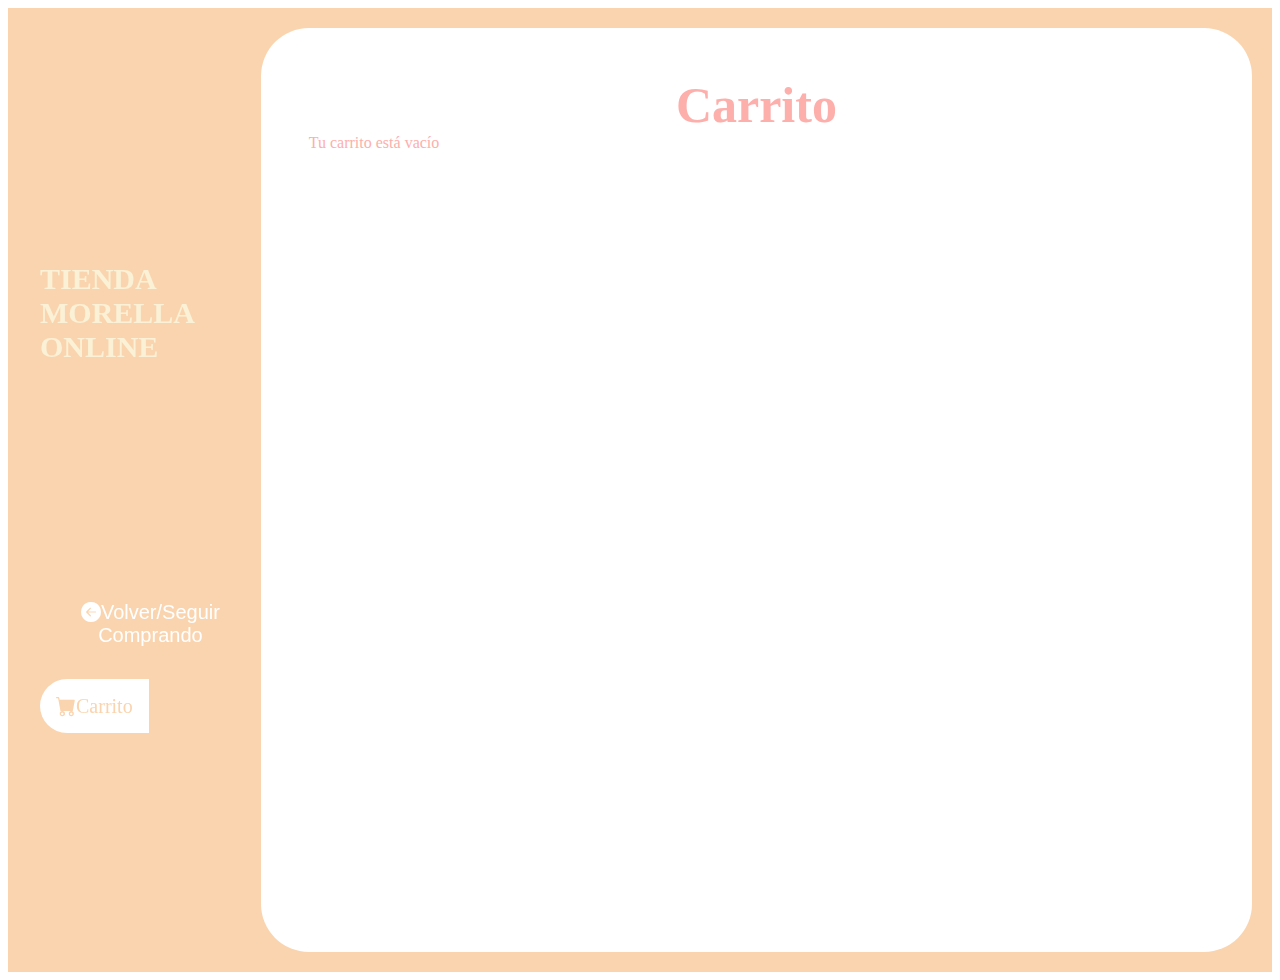
==== carrito.html @ 900de779 "comienzo de cero de ecommerce" ====
<!DOCTYPE html>
<html lang="en">
<head>
    <meta charset="UTF-8">
    <meta http-equiv="X-UA-Compatible" content="IE=edge">
    <meta name="viewport" content="width=device-width, initial-scale=1.0">
    <link rel="stylesheet" href="styles.css/styles.css">
    <link rel="stylesheet" href="https://cdn.jsdelivr.net/npm/bootstrap-icons@1.10.3/font/bootstrap-icons.css">
    <title>Carrito de compras</title>
</head>
<body>
   <div class="container">
    <aside>
        <header>
          <h1>TIENDA MORELLA ONLINE</h1>
        </header>
        <nav>
          <ul class="menu">
          <li> <a href="./index.html"><button class="btnMenu"><i class="bi bi-arrow-left-circle-fill"></i>Volver/Seguir Comprando</button></li></a>
          <li>
            <a class="btnMenu active" href="carrito.html"><i class="bi bi-cart-fill"></i>Carrito </a>
          </li>
        </ul></nav>
    </aside>
    <main>
        <h2 class="tituloCarrito">Carrito</h2>
        <div class="contenedorCarrito">
            <p class="carritoVacio">Tu carrito está vacío</p>
            <div class="carritoProductos disabled">
                <div class="carritoProducto">
                    <img class="carrito-producto-imagen" src="./images/vestidoVintage.jpeg" alt="">
                    <div class="carrito-producto-nombre">
                        <small>Producto</small>
                        <h3>Vestido vintage</h3>
                    </div>
                    <div class="carrito-producto-cantidad">
                        <small>Cantidad</small>
                        <p>1</p>
                    </div>
                    <div class="carrito-producto-precio">
                        <small>Precio</small>
                        <p>$4000</p>
                    </div>
                    <div class="carrito-producto-subtotal">
                        <small>Subtotal</small>
                        <p>$4000</p>
                    </div>
                    <button class="eliminarDeCarrito"><i class="bi bi-trash-fill"></i></button>
                </div>
                <div class="carrito-acciones disabled">
                    <div class="btnVaciarCarrito">
                        <button class="vaciarCarrito">Vaciar carrito</button>
                    </div>
                    <div class="btnContinuarCompra">
                        <div class="carritoTotal">
                            <small>Total</small>
                            <p>$4000</p>
                            <div>
                                <button class="continuarCompra">Continuar compra</button>
                            </div>
                        </div>
                        
                    </div>
                </div>
            </div>
        </div>
      </div>
    </main>
   </div>

</body>
</html>
---- styles.css/styles.css ----
html{
    margin: 0;
    padding: 0;
}

h1, h2, h3, p, input, ul {
    margin: 0;
    padding: 0;
}

li{
    list-style-type: none;
}
a{
    text-decoration: none;   
}

.container{
    display: grid;
    grid-template-columns: 1fr 4fr;
    background-color: #FAD4AE;
}

aside{
    padding: 2rem;
    padding-right: 0;
    color: #FAF1D6;
    position: sticky;
    top: 0;
    height: 100vh;
    display: flex;
    flex-direction: column;
    justify-content: space-evenly;
}
h1{
    font-size: 30px;
}
.menu{
    display: flex;
    flex-direction: column;
    gap: 2rem;
    padding-right: 0;
}

.btnMenu{
    background-color: transparent;
    border:0;
    color: white;
    font-size: 20px;
    padding: 1rem;
    border-top-left-radius: 2rem;
    border-bottom-left-radius: 2rem ;
}

.btnMenu.active{
    background-color: white;
    color: #FAD4AE;
    width: 100%;
}


main{
    background-color: white;
    margin: 20px;
    margin-left: 0;
    border-radius: 3rem;
    padding: 3rem;
}

.tituloPrincipal, h2 {
    color: #FDAFAB;
    text-align: center;
    font-size: 50px;
}

.contenedorProductos{
    display: grid;
    grid-template-columns: repeat(3, 1fr);
    gap: 1rem;
}

.img-producto{
    max-width: 100%;
}

.descripcion-producto{
    text-align: center;
    color: #FDAFAB;
}

.agregar-producto{
    color: white;
    background-color: #FDAFAB;
    border-color: #FDAFAB;
    width: 100%;
    height: 2rem;
    border-radius: 3rem;
    cursor: pointer;
}
.agregar-producto:hover{
    background-color: white;
    color: #FDAFAB;
}
.contador{
    background-color: #FDAFAB;
    color: white;
    padding: 8px;
    border-radius: 2px;
    width: 10px;
}

.carritoVacio{
    color: #FDAFAB;   
}

.carritoProductos{
    display: flex;
    flex-direction: column;
    gap: 2rem;
    color: #FDAFAB;
    text-align: center;
}

.carritoProducto{
    display: flex;
    justify-content: space-between;
    background-color: #FAF1D6;
    align-items: center;
}
.carrito-producto-imagen{
    width: 6rem;
    border-radius: 5px;
}
.eliminarDeCarrito{
    background-color: transparent;
    color: #FDAFAB;
    border: none;
    width: 50px;
    height: 50px;
    cursor: pointer;
}

.carrito-acciones{
    display: flex;
    justify-content: space-between;
}
.vaciarCarrito, .continuarCompra{
    border: none;
    background-color: #FDAFAB;
    color: white;
    padding: 5px;
    border-radius: 2px;
    width: 200px;
    cursor: pointer;
}
.carritoTotal{
    display: flex;
    align-items: center;
    gap: 1rem;
}
.disabled{
    display: none;
}
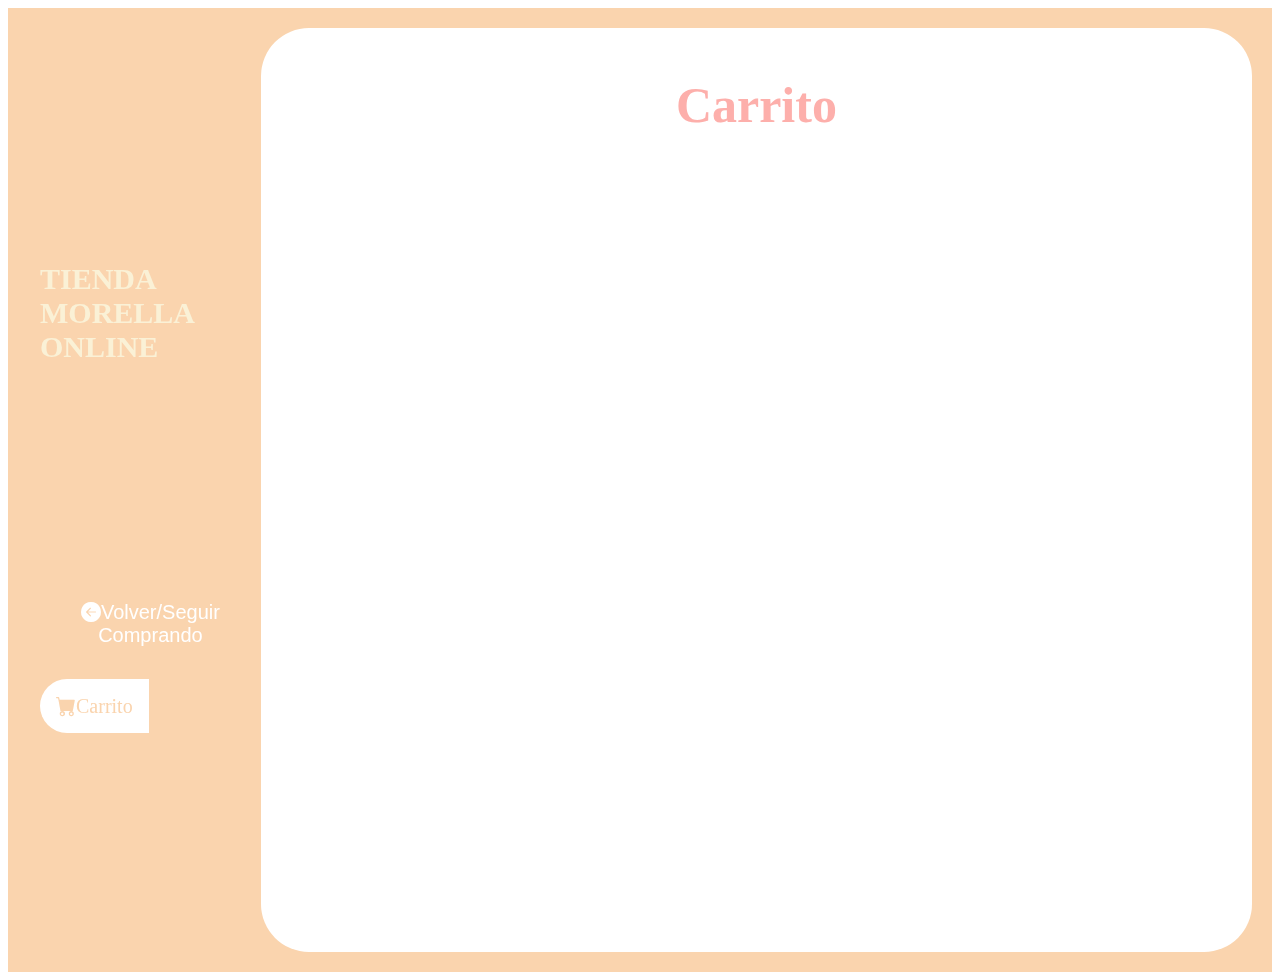
==== commit abc5a16c: "agrego todos los cambios" ====
--- a/carrito.html
+++ b/carrito.html
@@ -25,9 +25,8 @@
     <main>
         <h2 class="tituloCarrito">Carrito</h2>
         <div class="contenedorCarrito">
-            <p class="carritoVacio">Tu carrito está vacío</p>
             <div class="carritoProductos disabled">
-                <div class="carritoProducto">
+                div id="carritoProducto" class="carritoProducto">
                     <img class="carrito-producto-imagen" src="./images/vestidoVintage.jpeg" alt="">
                     <div class="carrito-producto-nombre">
                         <small>Producto</small>
@@ -35,7 +34,7 @@
                     </div>
                     <div class="carrito-producto-cantidad">
                         <small>Cantidad</small>
-                        <p>1</p>
+                        <p id="cantidad">1</p>
                     </div>
                     <div class="carrito-producto-precio">
                         <small>Precio</small>
@@ -47,7 +46,8 @@
                     </div>
                     <button class="eliminarDeCarrito"><i class="bi bi-trash-fill"></i></button>
                 </div>
-                <div class="carrito-acciones disabled">
+                
+                <div id="carritoAcciones" class="carrito-acciones disabled">
                     <div class="btnVaciarCarrito">
                         <button class="vaciarCarrito">Vaciar carrito</button>
                     </div>
@@ -61,12 +61,13 @@
                         </div>
                         
                     </div>
+                    </div>
                 </div>
             </div>
         </div>
-      </div>
     </main>
    </div>
-
+   
+  <script src="./js/cart.js"></script>
 </body>
 </html>